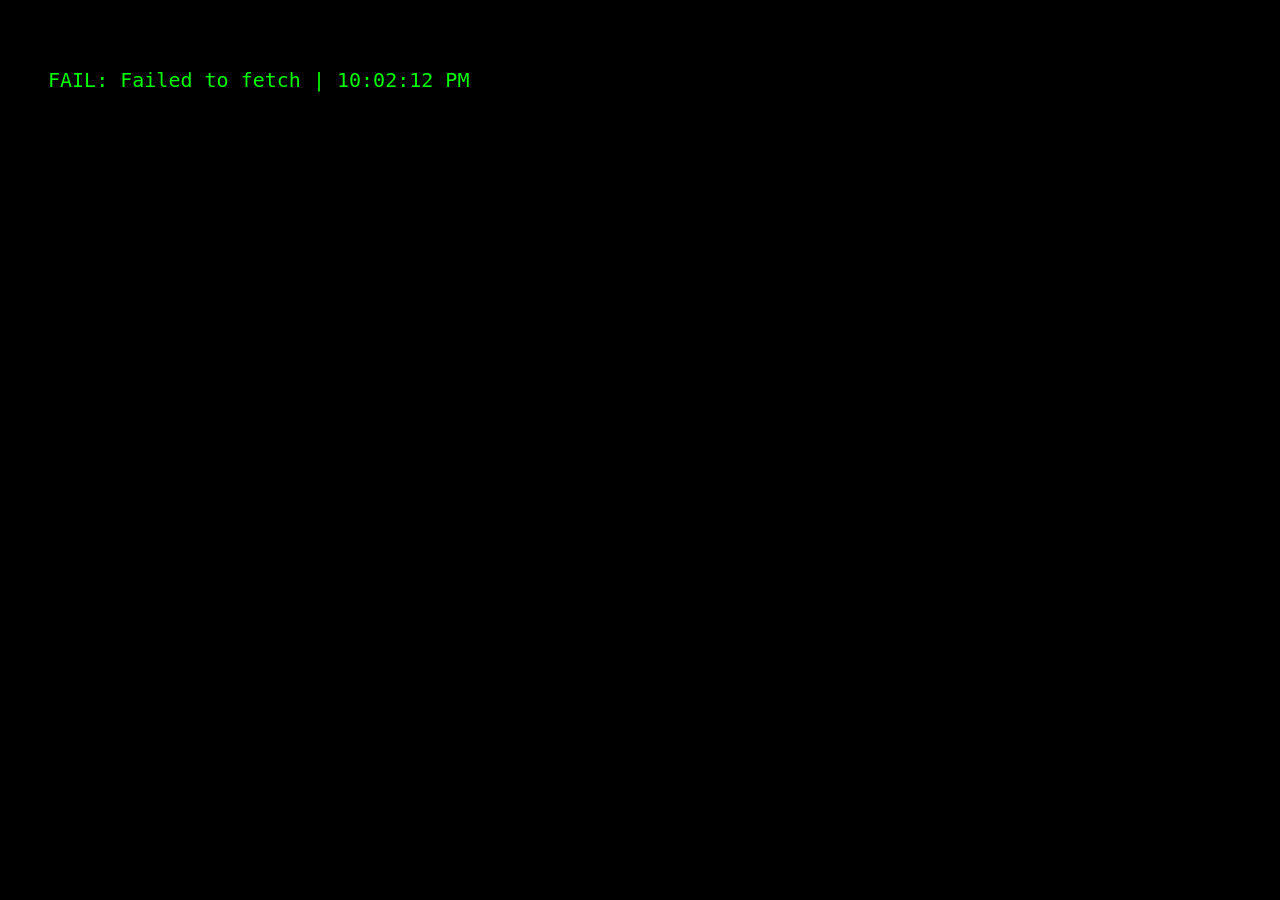
==== test.html @ 86bbda30 "debug: GitHub 폴링 테스트 페이지" ====
﻿<!DOCTYPE html>
<html><head><meta charset="utf-8"><title>TEST</title></head>
<body style="background:#000;color:#0f0;font:20px monospace;padding:40px;">
<p id="log"></p>
<script>
const GH = 'https://raw.githubusercontent.com/Minuk101/google_photo_sync/main/photos.json?t=';
const log = document.getElementById('log');

async function check() {
  try {
    const r = await fetch(GH + Date.now());
    const m = await r.json();
    log.textContent = 'OK: ' + (m.photos||[]).length + ' photos | updated: ' + m.updated + ' | ' + new Date().toLocaleTimeString();
  } catch(e) {
    log.textContent = 'FAIL: ' + e.message + ' | ' + new Date().toLocaleTimeString();
  }
}
check();
setInterval(check, 5000);
</script>
</body></html>
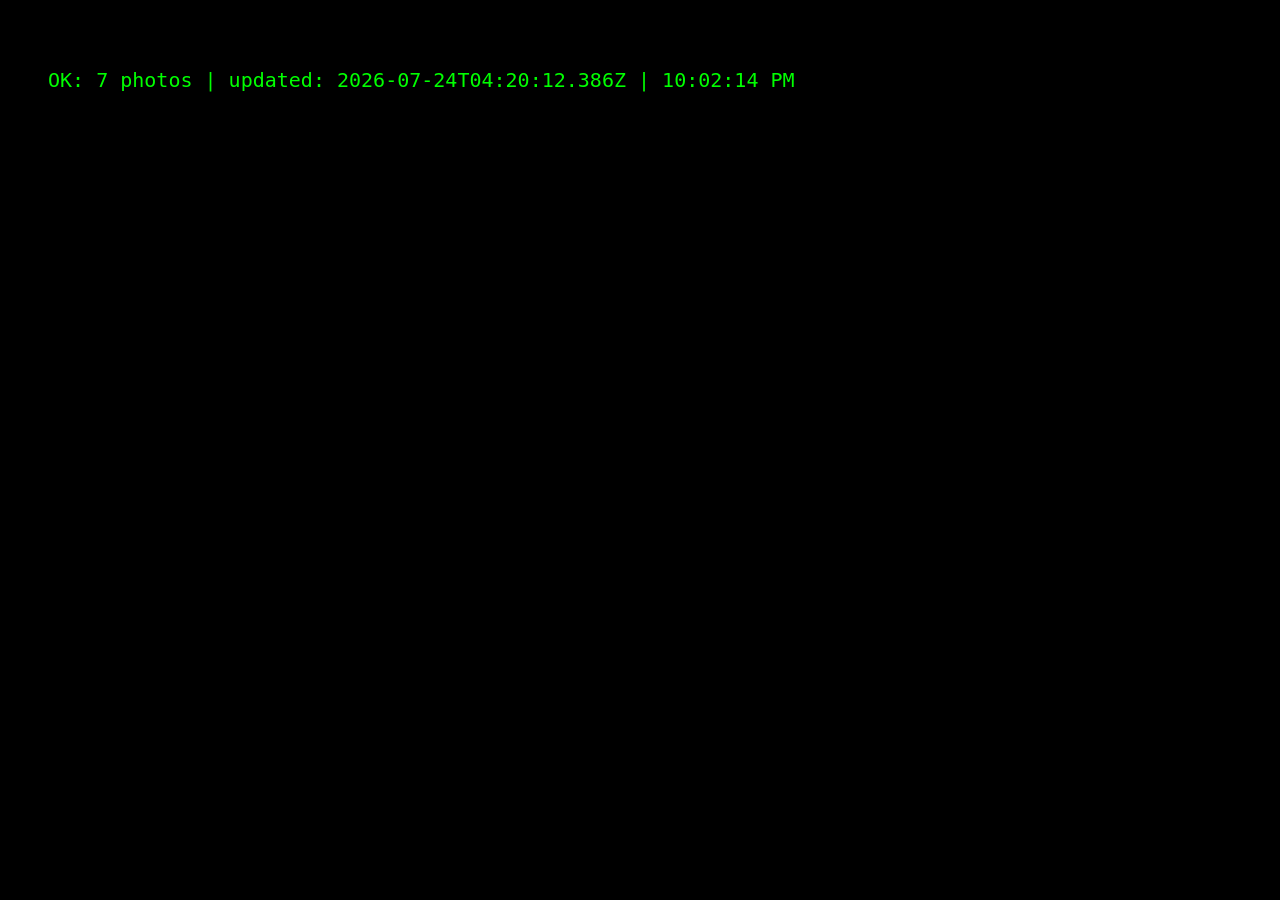
==== commit 00441559: "fix: GitHub raw 대신 상대경로로 photos.json 로드" ====
--- a/test.html
+++ b/test.html
@@ -3,7 +3,7 @@
 <body style="background:#000;color:#0f0;font:20px monospace;padding:40px;">
 <p id="log"></p>
 <script>
-const GH = 'https://raw.githubusercontent.com/Minuk101/google_photo_sync/main/photos.json?t=';
+const GH = 'photos.json?t=';
 const log = document.getElementById('log');
 
 async function check() {
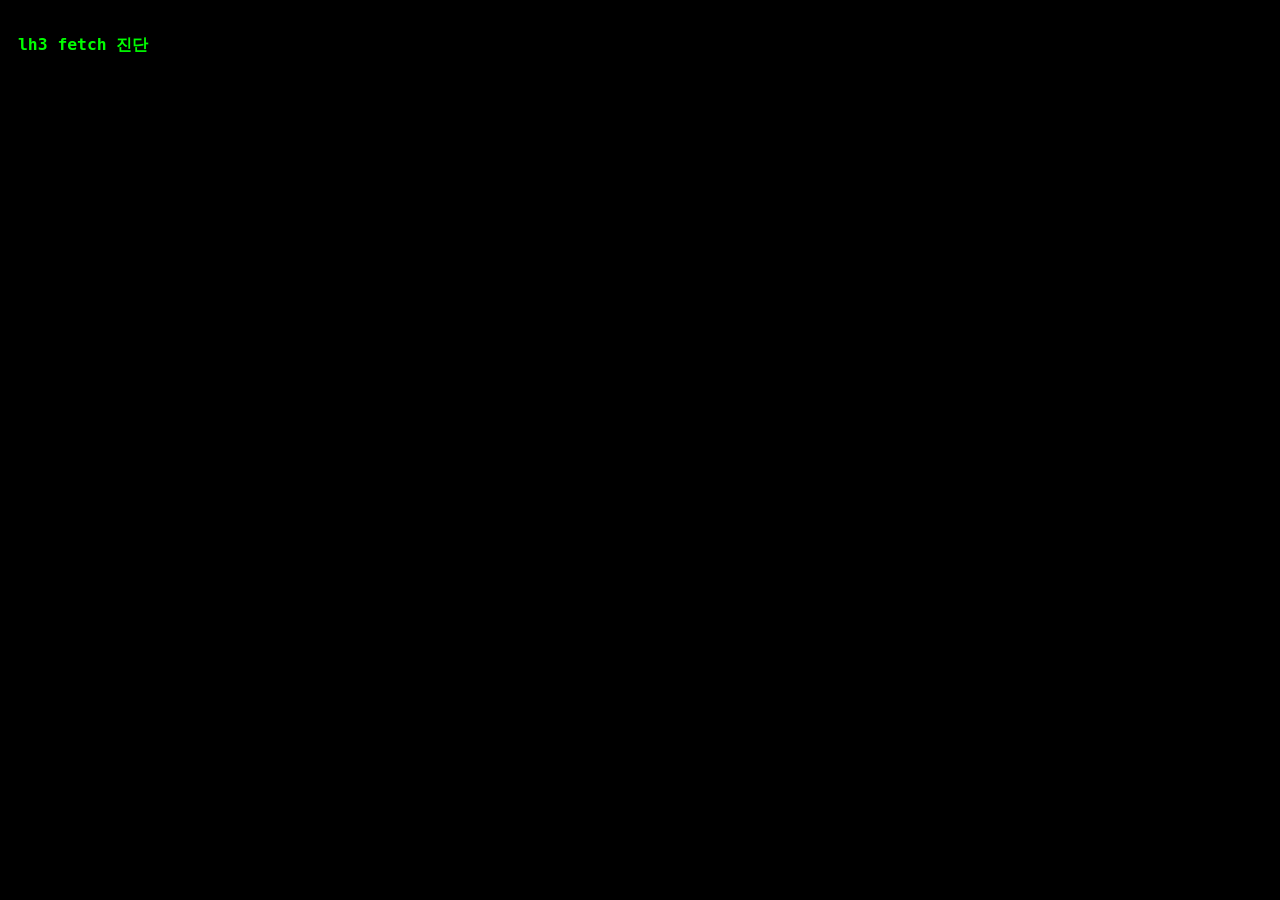
==== commit d7056674: "diag: lh3 fetch 독립 진단 페이지 test.html + slide/img cause 캡처" ====
--- a/test.html
+++ b/test.html
@@ -1,21 +1,29 @@
-﻿<!DOCTYPE html>
-<html><head><meta charset="utf-8"><title>TEST</title></head>
-<body style="background:#000;color:#0f0;font:20px monospace;padding:40px;">
-<p id="log"></p>
+<!DOCTYPE html>
+<html><head><meta charset="utf-8"><title>lh3 fetch test</title></head>
+<body style="background:#000;color:#0f0;font:14px monospace;padding:10px;">
+<h3>lh3 fetch 진단</h3>
+<div id="out" style="white-space:pre-wrap;"></div>
 <script>
-const GH = 'photos.json?t=';
-const log = document.getElementById('log');
-
-async function check() {
-  try {
-    const r = await fetch(GH + Date.now());
-    const m = await r.json();
-    log.textContent = 'OK: ' + (m.photos||[]).length + ' photos | updated: ' + m.updated + ' | ' + new Date().toLocaleTimeString();
-  } catch(e) {
-    log.textContent = 'FAIL: ' + e.message + ' | ' + new Date().toLocaleTimeString();
+const URL = "https://lh3.googleusercontent.com/ppa/AFv4vno7unRBesAACdEAWCDeUVBxaTW0uR4l_nlA24HclHObevPJIuky4ymav5loGBcmIzC4gGlVhxLe8Tyb-9HmINOieerGbVUJRQ=w1920-h1080";
+const out = document.getElementById('out');
+function log(s){ out.textContent += s + "
+"; }
+(async () => {
+  log('URL: ' + URL.slice(0,60) + '...');
+  for (const pair of [['ANON', {}], ['BEARER', {headers:{'Authorization':'Bearer xxx'}}]]) {
+    const label = pair[0], init = pair[1];
+    log('--- ' + label + ' ---');
+    const t0 = performance.now();
+    try {
+      const r = await fetch(URL, init);
+      log('status=' + r.status + '  time=' + Math.round(performance.now()-t0) + 'ms');
+      if (r.ok) { const b = await r.blob(); log('blob size=' + b.size); }
+    } catch (e) {
+      let c = e.cause ? (e.cause.name||e.cause.code||e.cause.message||String(e.cause)) : '';
+      log('THROW name=' + e.name + ' msg=' + e.message + ' cause=' + c + ' time=' + Math.round(performance.now()-t0) + 'ms');
+    }
   }
-}
-check();
-setInterval(check, 5000);
+  log('=== DONE ===');
+})();
 </script>
-</body></html>
+</body></html>
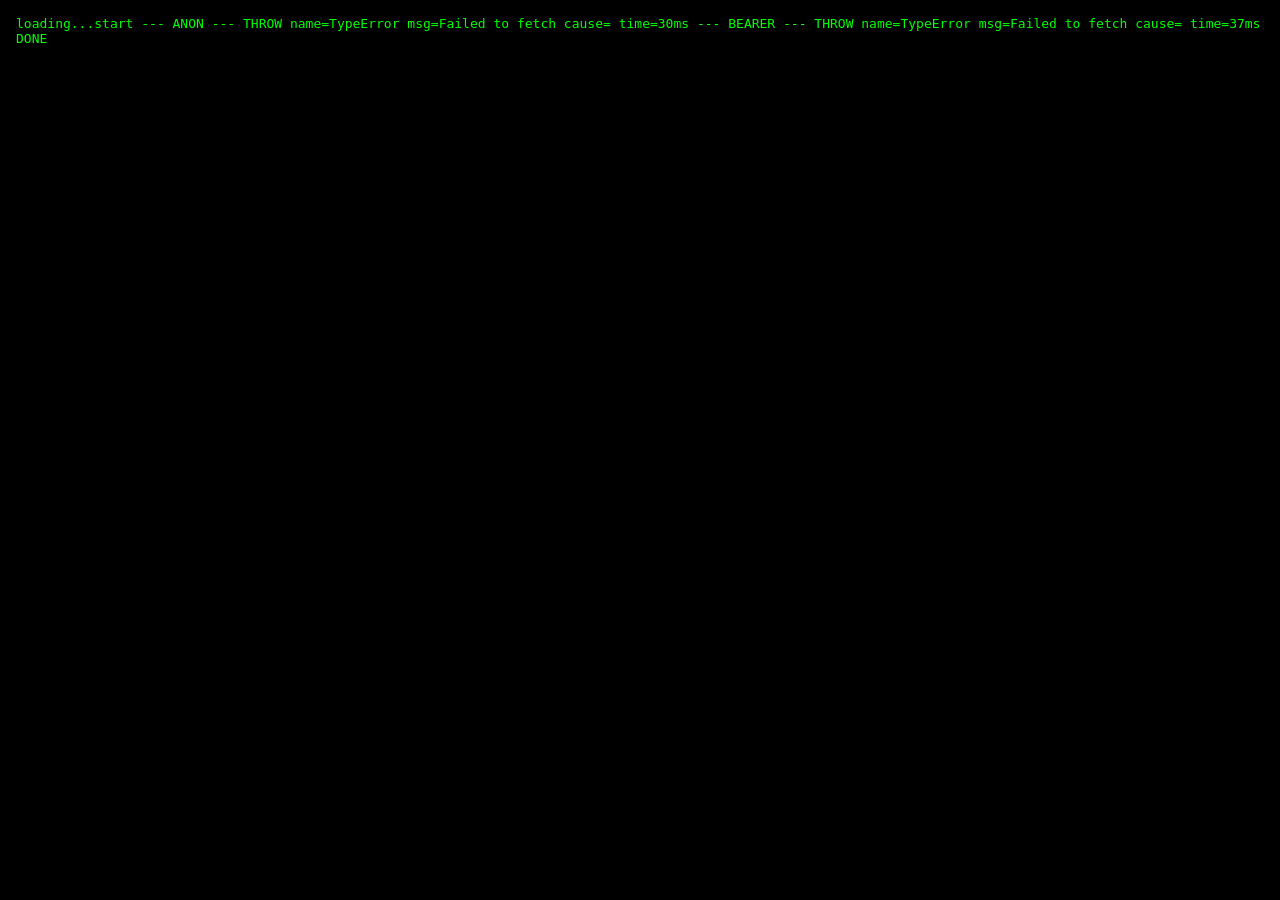
==== commit 43a468ae: "diag: test.html 영어/then체인으로 단순화 - 구형 브라우저 대비" ====
--- a/test.html
+++ b/test.html
@@ -1,29 +1,23 @@
 <!DOCTYPE html>
-<html><head><meta charset="utf-8"><title>lh3 fetch test</title></head>
-<body style="background:#000;color:#0f0;font:14px monospace;padding:10px;">
-<h3>lh3 fetch 진단</h3>
-<div id="out" style="white-space:pre-wrap;"></div>
+<html><head><meta charset="utf-8"><title>lh3 test</title></head>
+<body style="background:#000;color:#0f0;font:13px monospace;padding:8px;">
+<div id="out">loading...</div>
 <script>
-const URL = "https://lh3.googleusercontent.com/ppa/AFv4vno7unRBesAACdEAWCDeUVBxaTW0uR4l_nlA24HclHObevPJIuky4ymav5loGBcmIzC4gGlVhxLe8Tyb-9HmINOieerGbVUJRQ=w1920-h1080";
-const out = document.getElementById('out');
-function log(s){ out.textContent += s + "
-"; }
-(async () => {
-  log('URL: ' + URL.slice(0,60) + '...');
-  for (const pair of [['ANON', {}], ['BEARER', {headers:{'Authorization':'Bearer xxx'}}]]) {
-    const label = pair[0], init = pair[1];
-    log('--- ' + label + ' ---');
-    const t0 = performance.now();
-    try {
-      const r = await fetch(URL, init);
-      log('status=' + r.status + '  time=' + Math.round(performance.now()-t0) + 'ms');
-      if (r.ok) { const b = await r.blob(); log('blob size=' + b.size); }
-    } catch (e) {
-      let c = e.cause ? (e.cause.name||e.cause.code||e.cause.message||String(e.cause)) : '';
-      log('THROW name=' + e.name + ' msg=' + e.message + ' cause=' + c + ' time=' + Math.round(performance.now()-t0) + 'ms');
-    }
-  }
-  log('=== DONE ===');
-})();
+var URL = "https://lh3.googleusercontent.com/ppa/AFv4vno7unRBesAACdEAWCDeUVBxaTW0uR4l_nlA24HclHObevPJIuky4ymav5loGBcmIzC4gGlVhxLe8Tyb-9HmINOieerGbVUJRQ=w1920-h1080";
+var out = document.getElementById("out");
+function log(s){ out.textContent = out.textContent + s + "\n"; }
+log("start");
+function run(label, init){
+  log("--- " + label + " ---");
+  var t0 = Date.now();
+  return fetch(URL, init).then(function(r){
+    log("status=" + r.status + " time=" + (Date.now()-t0) + "ms");
+    if (r.ok){ return r.blob().then(function(b){ log("blob=" + b.size); }); }
+  }).catch(function(e){
+    var c = e && e.cause ? (e.cause.name||e.cause.code||e.cause.message||String(e.cause)) : "";
+    log("THROW name=" + (e&&e.name) + " msg=" + (e&&e.message) + " cause=" + c + " time=" + (Date.now()-t0) + "ms");
+  });
+}
+run("ANON", {}).then(function(){ return run("BEARER", {headers:{"Authorization":"Bearer xxx"}}); }).then(function(){ log("DONE"); });
 </script>
-</body></html>+</body></html>
